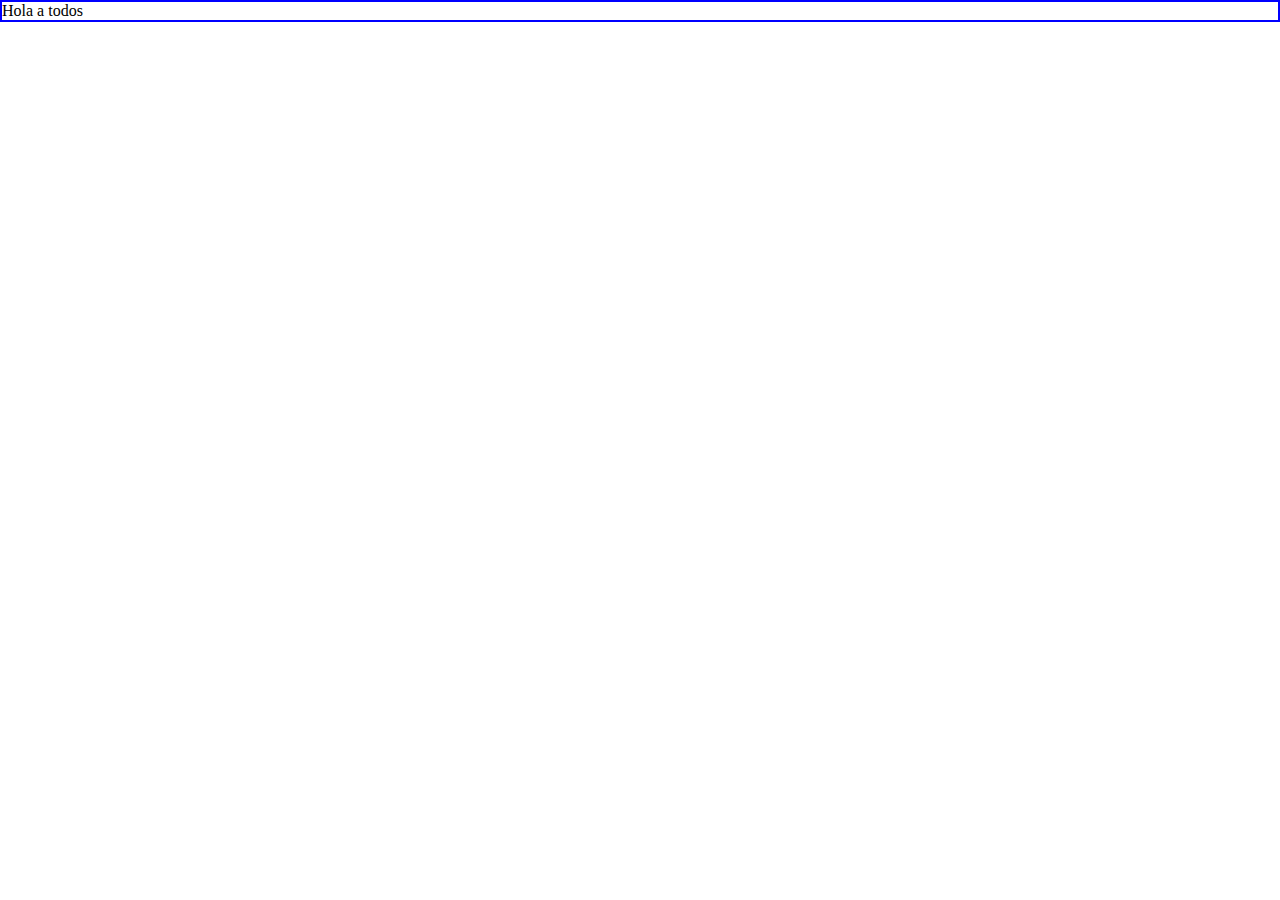
==== index3.html @ f0ca534b "adiccione" ====
<!DOCTYPE html>
<html lang="en">
    <head>
        <title></title>
        <meta charset="UTF-8">
        <meta name="viewport" content="width=device-width, initial-scale=1">
        <link href="css/style.css" rel="stylesheet">
        <style>
        background-image:url('img/')
        </style>
    </head>
    <body >
       
    <p style="border:2px solid rgb(0, 0, 255)">Hola  a todos </p>

    </body>
</html>
---- css/style.css ----
* {
        padding: 0px;
        margin: 0px;
        box-sizing: border-box;
    }


.h{
    background-color: rgb(200, 210, 59);
    width: 100%;
    height: 20vh;
    text-align: center;
    font-size: 30px;
}
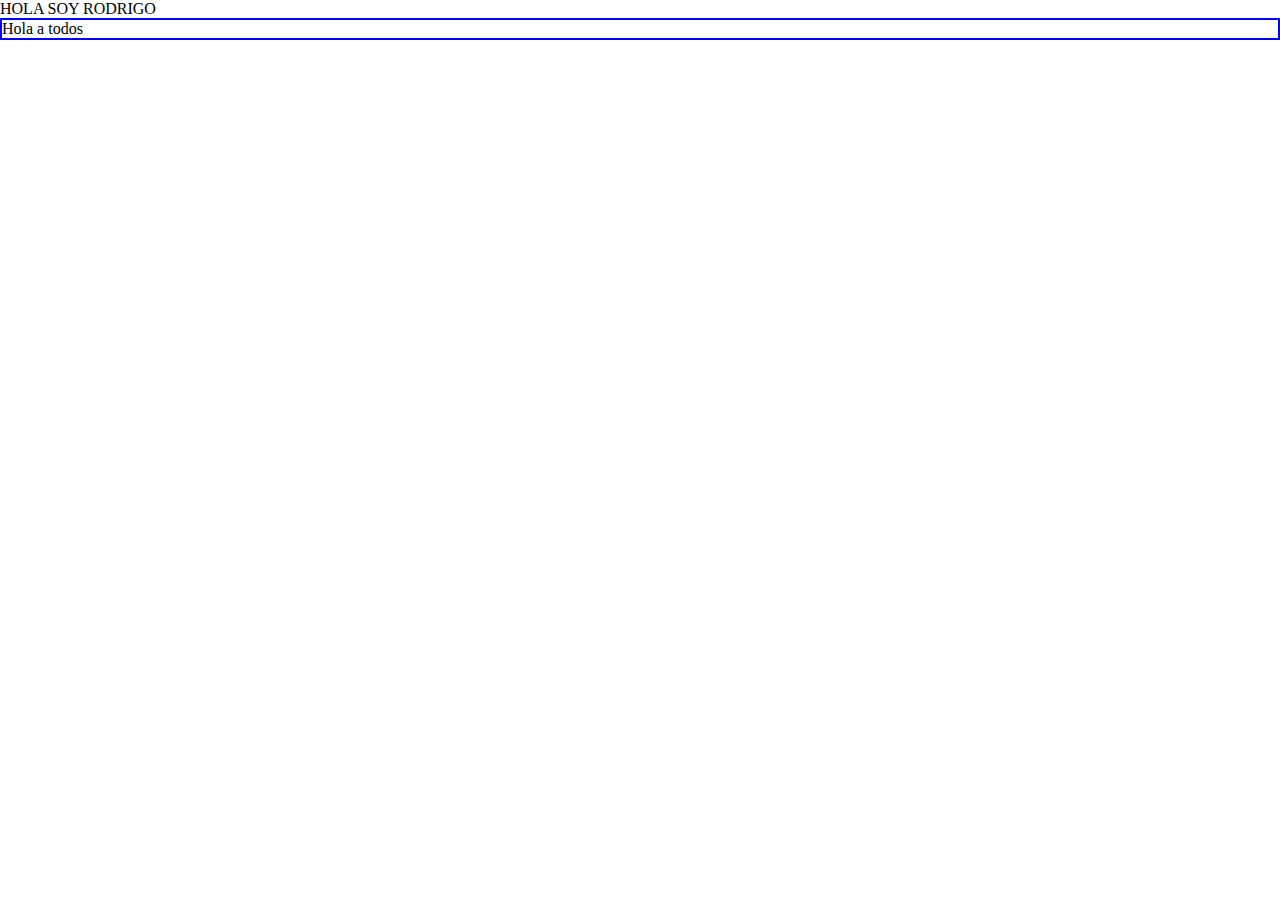
==== commit ef2d78f2: "rodrigo3" ====
--- a/index3.html
+++ b/index3.html
@@ -5,12 +5,10 @@
         <meta charset="UTF-8">
         <meta name="viewport" content="width=device-width, initial-scale=1">
         <link href="css/style.css" rel="stylesheet">
-        <style>
-        background-image:url('img/')
-        </style>
+      
     </head>
     <body >
-       
+       <p>HOLA SOY RODRIGO</p>
     <p style="border:2px solid rgb(0, 0, 255)">Hola  a todos </p>
 
     </body>
